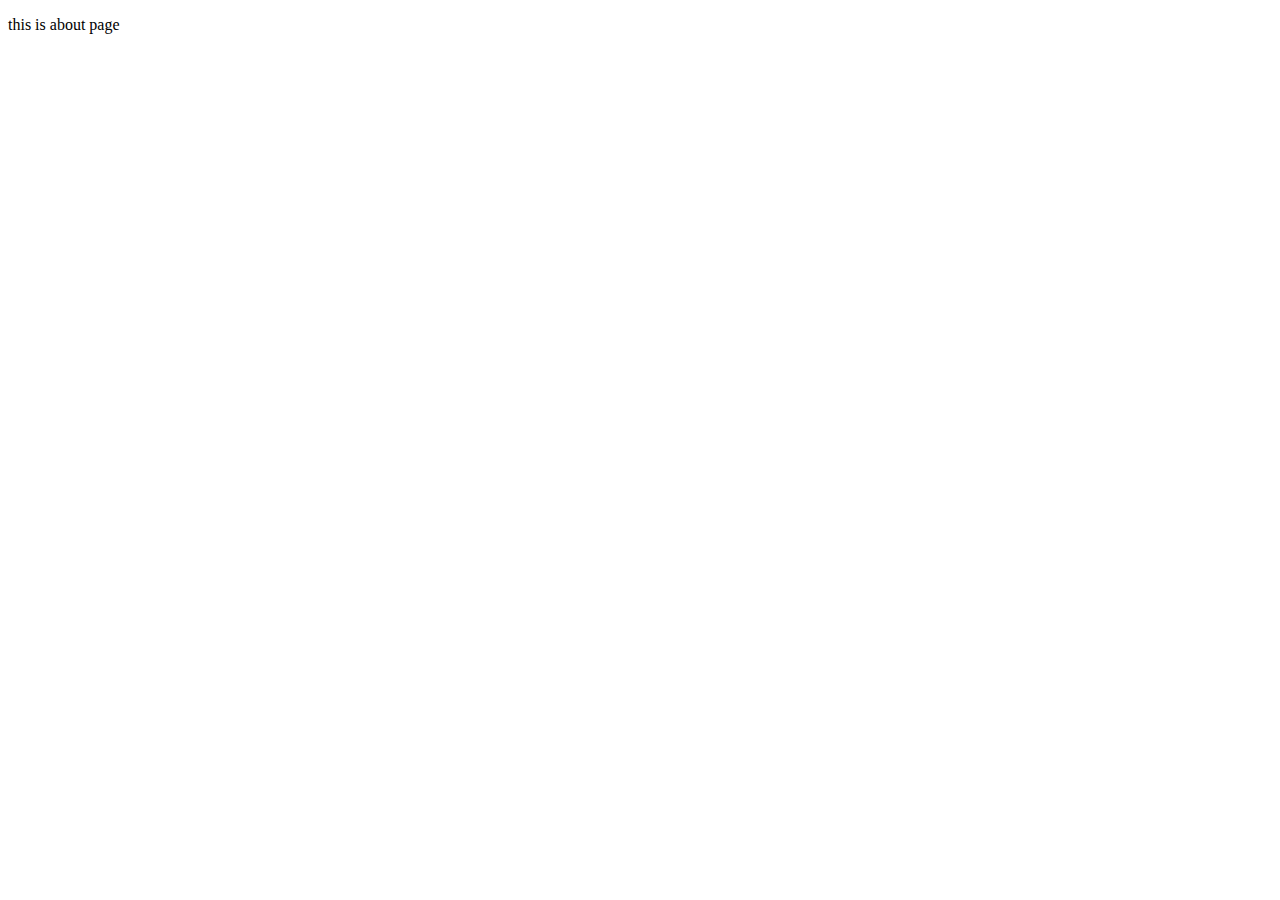
==== index.html @ bb7b428b "Rename about.html to index.html" ====
<!DOCTYPE html>
<html lang="en">
<head>
    <meta charset="UTF-8">
    <meta name="viewport" content="width=device-width, initial-scale=1.0">
    <title>Document</title>
</head>
<body>
    <p>this is about page</p>
    
</body>
</html>
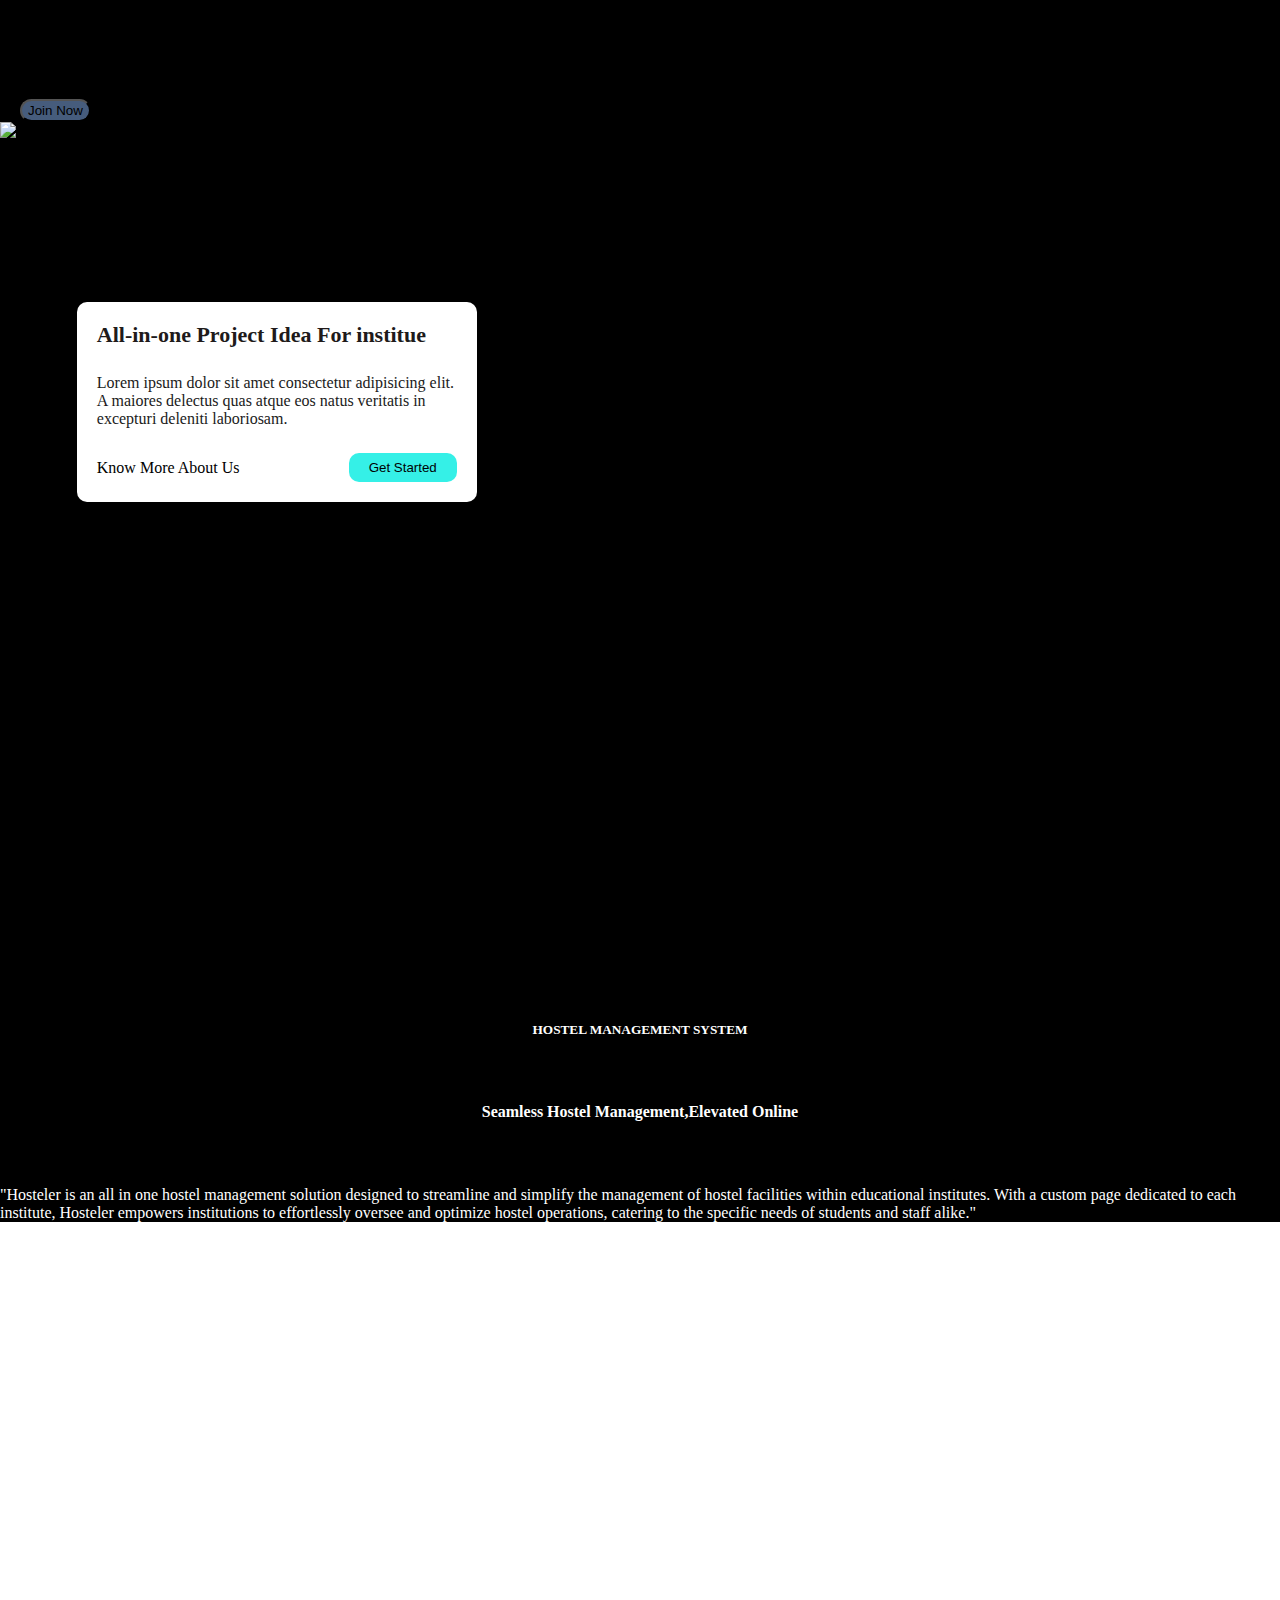
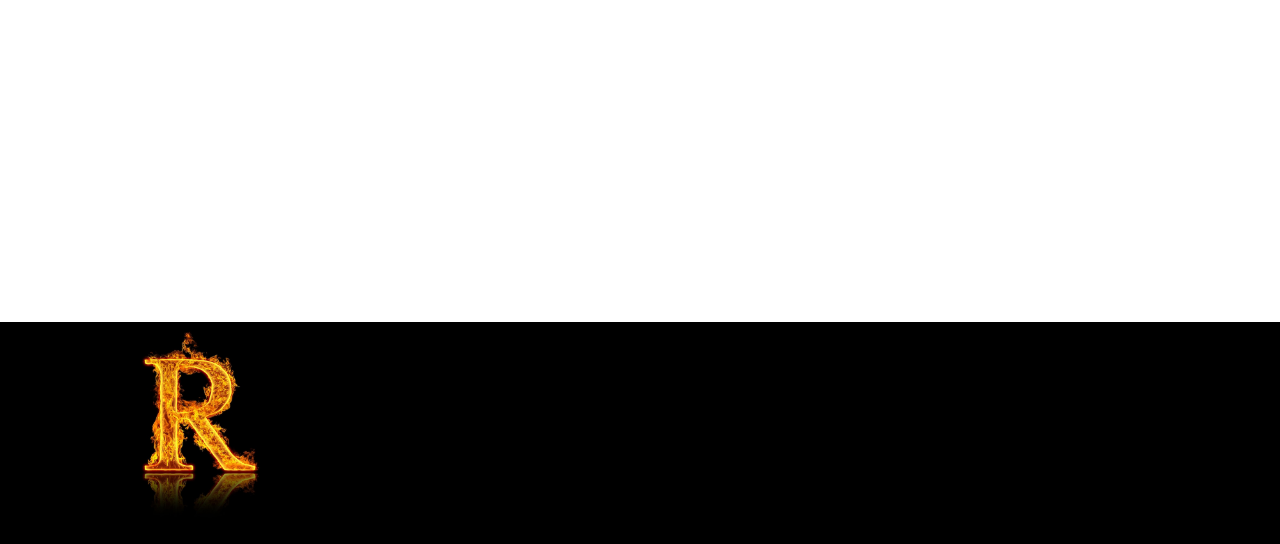
==== commit 9273143e: "Rename index2.html to index.html" ====
--- a/index.html
+++ b/index.html
@@ -1,12 +1,96 @@
 <!DOCTYPE html>
 <html lang="en">
-<head>
-    <meta charset="UTF-8">
-    <meta name="viewport" content="width=device-width, initial-scale=1.0">
-    <title>Document</title>
-</head>
-<body>
-    <p>this is about page</p>
-    
-</body>
-</html>
+  <head>
+    <meta charset="UTF-8" />
+    <meta name="viewport" content="width=device-width, initial-scale=1.0" />
+    <title>ProjectIGI</title>
+    <link rel="stylesheet" href="index2.css" />
+    <link
+      rel="stylesheet"
+      href="https://fonts.googleapis.com/css2?family=Material+Symbols+Outlined:opsz,wght,FILL,GRAD@24,400,0,0"
+    />
+    <script src="https://cdn.tailwindcss.com"></script>
+  </head>
+  <body>
+    <nav class="navbar  flex justify-between  items-center bg-white">
+      <div class="navbar__company-brand flex items-cente  ">
+        <span style="font-size: 40px" class="material-symbols-outlined">
+          empty_dashboard
+        </span>
+        <h1 class="company-brand__name text-3xl scroll-ms-* ">ProjectIGI</h1>
+      </div>
+      <div class="navbar__nav-link flex list-none  scroll-px-2.5   justify-between items-center">
+        <ul class="nav-link__link-list">
+          <li><a href="#">Home</a></li>
+          <li><a href="#">Service</a></li>
+
+          <li><a href="#">Why & How</a></li>
+          <li><a href="./about.html">About us</a></li>
+        </ul>
+        <button class="nav-link__register">
+          <a class="register__link" href="#">Join Now</a>
+        </button>
+      </div>
+    </nav>
+    <section>
+        <div class="hero-section">
+          <img
+            class="hero-section__image"
+            src="https://img.freepik.com/free-vector/gradient-technology-futuristic-background_23-2149122416.jpg?size=626&ext=jpg"
+            alt="image"
+          />
+          <div class="hero-section__content">
+            <h4>All-in-one Project Idea For institue</h4>
+            <p>
+              Lorem ipsum dolor sit amet consectetur adipisicing elit. A maiores
+              delectus quas atque eos natus veritatis in excepturi deleniti
+              laboriosam.
+            </p>
+            <div class="hero-section__more-detail">
+              <a href="#">Know More About Us</a>
+              <button >Get Started</button>
+            </div>
+          </div>
+        </div>
+      </section>
+      
+      <section>
+      <div class="pic">
+        <div class="pic-pic">
+          <h5 class="hm">HOSTEL MANAGEMENT SYSTEM</h5>
+          <h4 class="hmm">Seamless Hostel Management,Elevated Online
+           </h4>
+           <div class="hmm">
+
+             "Hosteler is an all in one hostel management solution
+              designed to streamline and simplify the management of
+              hostel facilities within educational institutes. With a
+              custom page dedicated to each institute, Hosteler
+              empowers institutions to effortlessly oversee and optimize
+              hostel operations, catering to the specific needs of
+              students and staff alike."
+           </div>
+          
+
+        </div>
+
+      </div>
+      </section>
+
+      <section></section>
+        <div class="sk" >
+          
+            <video src="./Roke Na Ruke Naina Full Video Song _ Arijit Singh _ Varun_ Alia _Amaal Mallik_Badrinath Ki Dulhania_(1080P_HD).mp4" width="400" height="200" controls 
+          poster="./1705604186148.jpg"></video>
+            
+          <audio src=""></audio>
+        </div>
+      </section>
+      <section>
+        <div>
+
+        </div>
+      </section>
+
+    </body>
+  </html>
--- a/index2.css
+++ b/index2.css
@@ -0,0 +1,118 @@
+* {
+    margin: 0;
+    padding: 0;
+    box-sizing: border-box;
+  }
+  
+  body {
+    background-color: black;
+  }
+  
+  .navbar {
+    
+  }
+  
+  .navbar__company-brand {
+    
+  }
+  
+  .company-brand__name {
+    
+  }
+  
+  .navbar__nav-link {
+    
+    
+  }
+  
+  .nav-link__link-list {
+    display: flex;
+    list-style: none;
+    padding-right: 10px;
+    border-right: 2px solid black;
+  }
+
+  li {
+    margin-left: 20px;
+  }
+  
+  a {
+    text-decoration: none;
+    color: black;
+  }
+  
+  .nav-link__register {
+    margin: 0px 20px;
+    padding: 2px 6px;
+    border-radius: 50px;
+    background-color: #465c7c;
+  }
+  
+  .register__link {
+    color: white;
+  }
+  .hero-section{
+    position: relative;
+    height: 100vh;
+    width: 100vw;
+  }
+  .hero-section__image{
+    position: absolute;
+    top: 0;
+    left: 0;
+    width: 100%;
+    height: 100%;
+    object-fit: cover;
+    z-index: -1;
+  }
+
+  .hero-section__content{
+    position: absolute;
+    top: 20%;
+    left: 6%;
+    color:rgb(32, 26, 26) ;
+    z-index: 20;
+    background: white;
+    padding: 20px;
+    border-radius: 10px;
+    height: 200px;
+    width: 400px;
+    display: flex;
+    flex-direction: column;
+    justify-content: space-between;
+
+  }
+  .hero-section__content h4{
+    font-size: 22px;
+  }
+  .hero-section__more-detail{
+    display: flex;
+    justify-content: space-between;
+    align-items: center;
+
+  }
+  .hero-section__more-detail button{
+    color: #000103;
+    background-color: rgb(53, 240, 231);
+    padding: 7px 20px;
+
+    border-radius:10px ;
+    border:none ;
+}
+
+.pic{
+  position: relative;
+  background-color: white;
+    height: 100vh;
+    width: 100vw;
+}
+
+.pic-pic{
+  background-color: black;
+  color: white;
+  height: 200px;
+  display: flex;
+  flex-direction: column;
+  justify-content: space-between;
+  align-items: center;
+}